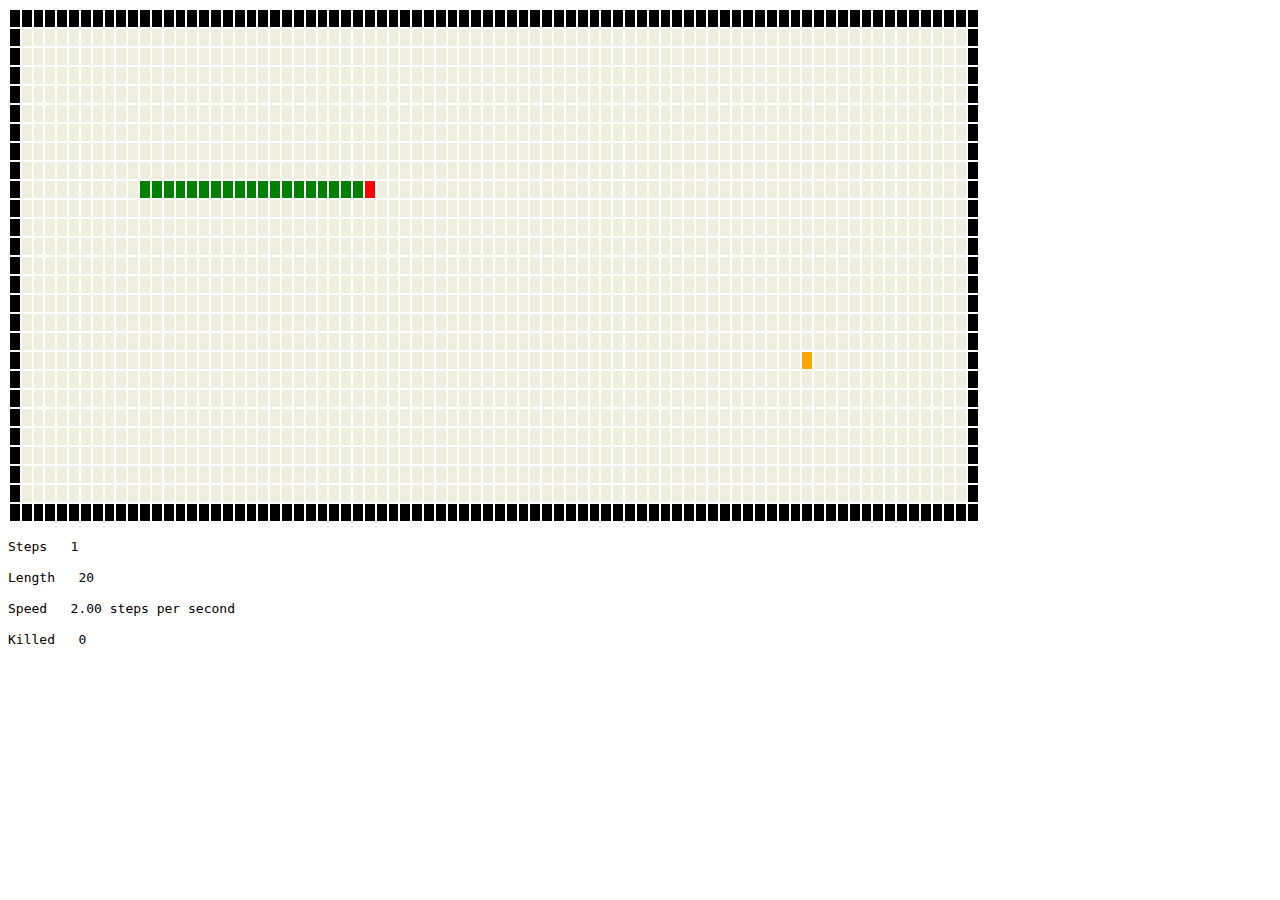
==== snake/index.html @ 0271d418 "first commit" ====
<html>
<head>
	<title>myFirstScript</title>
	<meta charset="utf-8">
</head>
<body onkeyup="ruling(event)">
<table>
	<tbody id = "first">
	</tbody>
</table>
<p id="pr"></p>
<p id="dl"></p>
<p id="speed"></p>
<p id="am"></p>
<p id="end"></p>
<script type="text/javascript" src="js1.js"> </script>
</body>
</html>
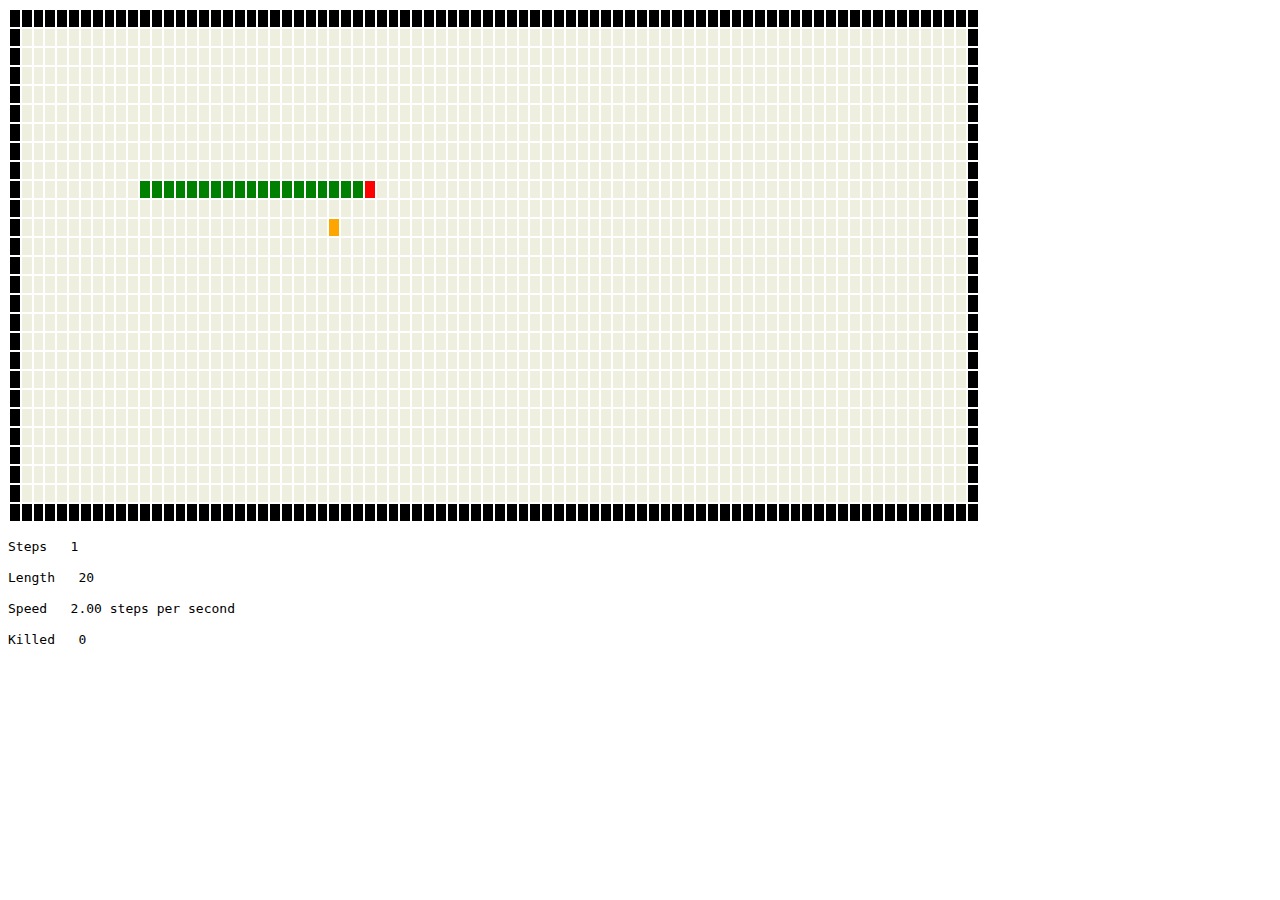
==== commit 9013dfa3: "second commit" ====
--- a/snake/index.html
+++ b/snake/index.html
@@ -1,4 +1,4 @@
-<html>
+﻿<html>
 <head>
 	<title>myFirstScript</title>
 	<meta charset="utf-8">
@@ -13,6 +13,7 @@
 <p id="speed"></p>
 <p id="am"></p>
 <p id="end"></p>
+
 <script type="text/javascript" src="js1.js"> </script>
 </body>
 </html>
